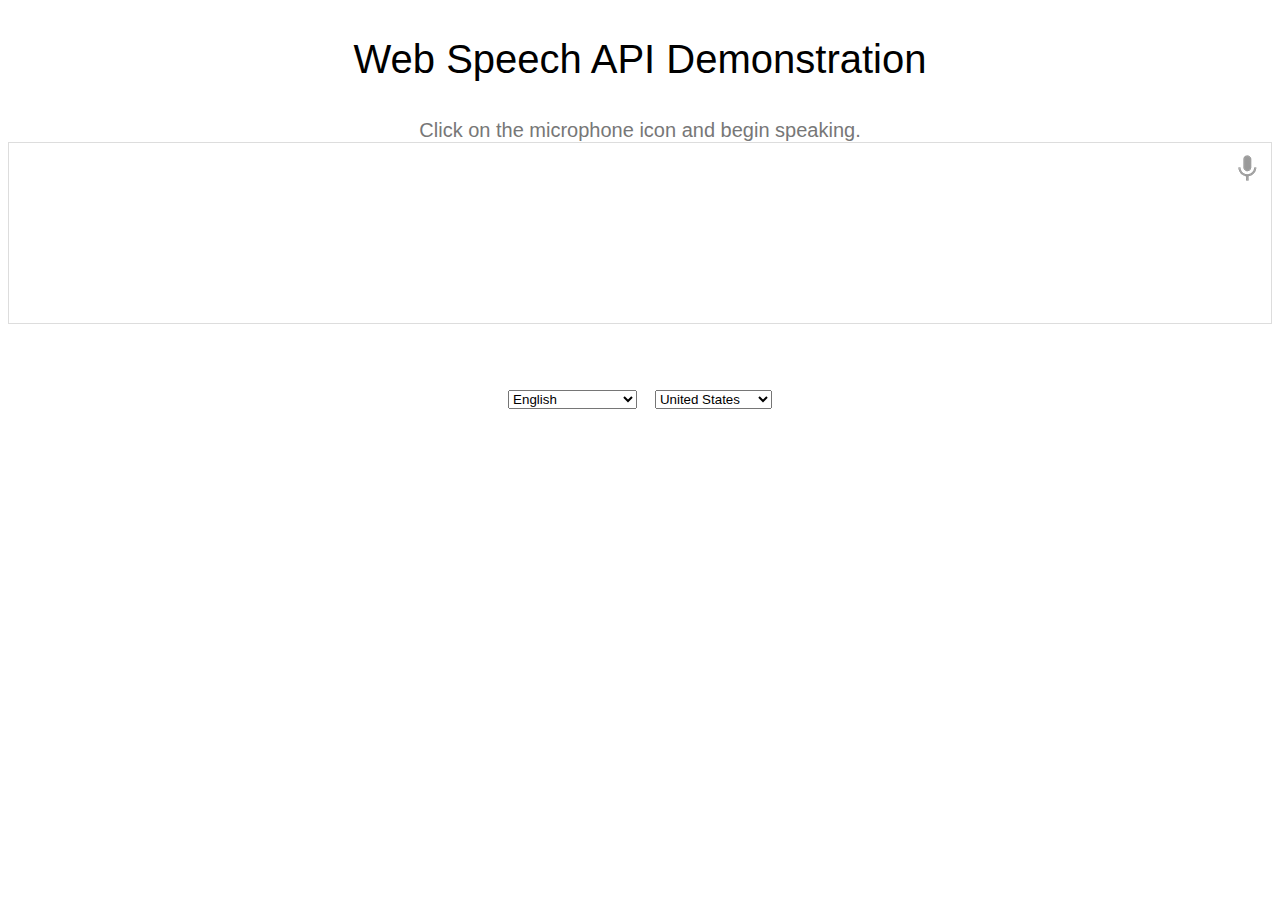
==== speech/index.html @ b80fedc1 "speech demo" ====
<!DOCTYPE html>
<meta charset="utf-8">
<title>Web Speech API Demo</title>
<style>
  * {
    font-family: Verdana, Arial, sans-serif;
  }
  a:link {
    color:#000;
    text-decoration: none;
  }
  a:visited {
    color:#000;
  }
  a:hover {
    color:#33F;
  }
  .button {
    background: -webkit-linear-gradient(top,#008dfd 0,#0370ea 100%);
    border: 1px solid #076bd2;
    border-radius: 3px;
    color: #fff;
    display: none;
    font-size: 13px;
    font-weight: bold;
    line-height: 1.3;
    padding: 8px 25px;
    text-align: center;
    text-shadow: 1px 1px 1px #076bd2;
    letter-spacing: normal;
  }
  .center {
    padding: 10px;
    text-align: center;
  }
  .final {
    color: black;
    padding-right: 3px; 
  }
  .interim {
    color: gray;
  }
  .info {
    font-size: 14px;
    text-align: center;
    color: #777;
    display: none;
  }
  .right {
    float: right;
  }
  .sidebyside {
    display: inline-block;
    width: 45%;
    min-height: 40px;
    text-align: left;
    vertical-align: top;
  }
  #headline {
    font-size: 40px;
    font-weight: 300;
  }
  #info {
    font-size: 20px;
    text-align: center;
    color: #777;
    visibility: hidden;
  }
  #results {
    font-size: 14px;
    font-weight: bold;
    border: 1px solid #ddd;
    padding: 15px;
    text-align: left;
    min-height: 150px;
  }
  #start_button {
    border: 0;
    background-color:transparent;
    padding: 0;
  }
</style>
<h1 class="center" id="headline">
  <a href="http://dvcs.w3.org/hg/speech-api/raw-file/tip/speechapi.html">
    Web Speech API</a> Demonstration</h1>
<div id="info">
  <p id="info_start">Click on the microphone icon and begin speaking.</p>
  <p id="info_speak_now">Speak now.</p>
  <p id="info_no_speech">No speech was detected. You may need to adjust your
    <a href="//support.google.com/chrome/bin/answer.py?hl=en&amp;answer=1407892">
      microphone settings</a>.</p>
  <p id="info_no_microphone" style="display:none">
    No microphone was found. Ensure that a microphone is installed and that
    <a href="//support.google.com/chrome/bin/answer.py?hl=en&amp;answer=1407892">
    microphone settings</a> are configured correctly.</p>
  <p id="info_allow">Click the "Allow" button above to enable your microphone.</p>
  <p id="info_denied">Permission to use microphone was denied.</p>
  <p id="info_blocked">Permission to use microphone is blocked. To change,
    go to chrome://settings/contentExceptions#media-stream</p>
  <p id="info_upgrade">Web Speech API is not supported by this browser.
     Upgrade to <a href="//www.google.com/chrome">Chrome</a>
     version 25 or later.</p>
</div>
<div class="right">
  <button id="start_button" onclick="startButton(event)">
    <img id="start_img" src="mic.gif" alt="Start"></button>
</div>
<div id="results">
  <span id="final_span" class="final"></span>
  <span id="interim_span" class="interim"></span>
  <p>
</div>
<div class="center">
  <div class="sidebyside" style="text-align:right">
    <button id="copy_button" class="button" onclick="copyButton()">
      Copy and Paste</button>
    <div id="copy_info" class="info">
      Press Control-C to copy text.<br>(Command-C on Mac.)
    </div>
  </div>
  <div class="sidebyside">
    <button id="email_button" class="button" onclick="emailButton()">
      Create Email</button>
    <div id="email_info" class="info">
      Text sent to default email application.<br>
      (See chrome://settings/handlers to change.)
    </div>
  </div>
  <p>
  <div id="div_language">
    <select id="select_language" onchange="updateCountry()"></select>
    &nbsp;&nbsp;
    <select id="select_dialect"></select>
  </div>
</div>
<script>
var langs =
[['Afrikaans',       ['af-ZA']],
 ['Bahasa Indonesia',['id-ID']],
 ['Bahasa Melayu',   ['ms-MY']],
 ['Català',          ['ca-ES']],
 ['Čeština',         ['cs-CZ']],
 ['Deutsch',         ['de-DE']],
 ['English',         ['en-AU', 'Australia'],
                     ['en-CA', 'Canada'],
                     ['en-IN', 'India'],
                     ['en-NZ', 'New Zealand'],
                     ['en-ZA', 'South Africa'],
                     ['en-GB', 'United Kingdom'],
                     ['en-US', 'United States']],
 ['Español',         ['es-AR', 'Argentina'],
                     ['es-BO', 'Bolivia'],
                     ['es-CL', 'Chile'],
                     ['es-CO', 'Colombia'],
                     ['es-CR', 'Costa Rica'],
                     ['es-EC', 'Ecuador'],
                     ['es-SV', 'El Salvador'],
                     ['es-ES', 'España'],
                     ['es-US', 'Estados Unidos'],
                     ['es-GT', 'Guatemala'],
                     ['es-HN', 'Honduras'],
                     ['es-MX', 'México'],
                     ['es-NI', 'Nicaragua'],
                     ['es-PA', 'Panamá'],
                     ['es-PY', 'Paraguay'],
                     ['es-PE', 'Perú'],
                     ['es-PR', 'Puerto Rico'],
                     ['es-DO', 'República Dominicana'],
                     ['es-UY', 'Uruguay'],
                     ['es-VE', 'Venezuela']],
 ['Euskara',         ['eu-ES']],
 ['Français',        ['fr-FR']],
 ['Galego',          ['gl-ES']],
 ['Hrvatski',        ['hr_HR']],
 ['IsiZulu',         ['zu-ZA']],
 ['Íslenska',        ['is-IS']],
 ['Italiano',        ['it-IT', 'Italia'],
                     ['it-CH', 'Svizzera']],
 ['Magyar',          ['hu-HU']],
 ['Nederlands',      ['nl-NL']],
 ['Norsk bokmål',    ['nb-NO']],
 ['Polski',          ['pl-PL']],
 ['Português',       ['pt-BR', 'Brasil'],
                     ['pt-PT', 'Portugal']],
 ['Română',          ['ro-RO']],
 ['Slovenčina',      ['sk-SK']],
 ['Suomi',           ['fi-FI']],
 ['Svenska',         ['sv-SE']],
 ['Türkçe',          ['tr-TR']],
 ['български',       ['bg-BG']],
 ['Pусский',         ['ru-RU']],
 ['Српски',          ['sr-RS']],
 ['한국어',            ['ko-KR']],
 ['中文',             ['cmn-Hans-CN', '普通话 (中国大陆)'],
                     ['cmn-Hans-HK', '普通话 (香港)'],
                     ['cmn-Hant-TW', '中文 (台灣)'],
                     ['yue-Hant-HK', '粵語 (香港)']],
 ['日本語',           ['ja-JP']],
 ['Lingua latīna',   ['la']]];

for (var i = 0; i < langs.length; i++) {
  select_language.options[i] = new Option(langs[i][0], i);
}
select_language.selectedIndex = 6;
updateCountry();
select_dialect.selectedIndex = 6;
showInfo('info_start');

function updateCountry() {
  for (var i = select_dialect.options.length - 1; i >= 0; i--) {
    select_dialect.remove(i);
  }
  var list = langs[select_language.selectedIndex];
  for (var i = 1; i < list.length; i++) {
    select_dialect.options.add(new Option(list[i][1], list[i][0]));
  }
  select_dialect.style.visibility = list[1].length == 1 ? 'hidden' : 'visible';
}

var create_email = false;
var final_transcript = '';
var recognizing = false;
var ignore_onend;
var start_timestamp;
if (!('webkitSpeechRecognition' in window)) {
  upgrade();
} else {
  start_button.style.display = 'inline-block';
  var recognition = new webkitSpeechRecognition();
  recognition.continuous = true;
  recognition.interimResults = true;

  recognition.onstart = function() {
    recognizing = true;
    showInfo('info_speak_now');
    start_img.src = 'mic-animate.gif';
  };

  recognition.onerror = function(event) {
    if (event.error == 'no-speech') {
      start_img.src = 'mic.gif';
      showInfo('info_no_speech');
      ignore_onend = true;
    }
    if (event.error == 'audio-capture') {
      start_img.src = 'mic.gif';
      showInfo('info_no_microphone');
      ignore_onend = true;
    }
    if (event.error == 'not-allowed') {
      if (event.timeStamp - start_timestamp < 100) {
        showInfo('info_blocked');
      } else {
        showInfo('info_denied');
      }
      ignore_onend = true;
    }
  };

  recognition.onend = function() {
    recognizing = false;
    if (ignore_onend) {
      return;
    }
    start_img.src = 'mic.gif';
    if (!final_transcript) {
      showInfo('info_start');
      return;
    }
    showInfo('');
    if (window.getSelection) {
      window.getSelection().removeAllRanges();
      var range = document.createRange();
      range.selectNode(document.getElementById('final_span'));
      window.getSelection().addRange(range);
    }
    if (create_email) {
      create_email = false;
      createEmail();
    }
  };

  recognition.onresult = function(event) {
    var interim_transcript = '';
    for (var i = event.resultIndex; i < event.results.length; ++i) {
      if (event.results[i].isFinal) {
        final_transcript += event.results[i][0].transcript;
      } else {
        interim_transcript += event.results[i][0].transcript;
      }
    }
    final_transcript = capitalize(final_transcript);
    final_span.innerHTML = linebreak(final_transcript);
    interim_span.innerHTML = linebreak(interim_transcript);
    if (final_transcript || interim_transcript) {
      showButtons('inline-block');
    }
  };
}

function upgrade() {
  start_button.style.visibility = 'hidden';
  showInfo('info_upgrade');
}

var two_line = /\n\n/g;
var one_line = /\n/g;
function linebreak(s) {
  return s.replace(two_line, '<p></p>').replace(one_line, '<br>');
}

var first_char = /\S/;
function capitalize(s) {
  return s.replace(first_char, function(m) { return m.toUpperCase(); });
}

function createEmail() {
  var n = final_transcript.indexOf('\n');
  if (n < 0 || n >= 80) {
    n = 40 + final_transcript.substring(40).indexOf(' ');
  }
  var subject = encodeURI(final_transcript.substring(0, n));
  var body = encodeURI(final_transcript.substring(n + 1));
  window.location.href = 'mailto:?subject=' + subject + '&body=' + body;
}

function copyButton() {
  if (recognizing) {
    recognizing = false;
    recognition.stop();
  }
  copy_button.style.display = 'none';
  copy_info.style.display = 'inline-block';
  showInfo('');
}

function emailButton() {
  if (recognizing) {
    create_email = true;
    recognizing = false;
    recognition.stop();
  } else {
    createEmail();
  }
  email_button.style.display = 'none';
  email_info.style.display = 'inline-block';
  showInfo('');
}

function startButton(event) {
  if (recognizing) {
    recognition.stop();
    return;
  }
  final_transcript = '';
  recognition.lang = select_dialect.value;
  recognition.start();
  ignore_onend = false;
  final_span.innerHTML = '';
  interim_span.innerHTML = '';
  start_img.src = 'mic-slash.gif';
  showInfo('info_allow');
  showButtons('none');
  start_timestamp = event.timeStamp;
}

function showInfo(s) {
  if (s) {
    for (var child = info.firstChild; child; child = child.nextSibling) {
      if (child.style) {
        child.style.display = child.id == s ? 'inline' : 'none';
      }
    }
    info.style.visibility = 'visible';
  } else {
    info.style.visibility = 'hidden';
  }
}

var current_style;
function showButtons(style) {
  if (style == current_style) {
    return;
  }
  current_style = style;
  copy_button.style.display = style;
  email_button.style.display = style;
  copy_info.style.display = 'none';
  email_info.style.display = 'none';
}
</script>
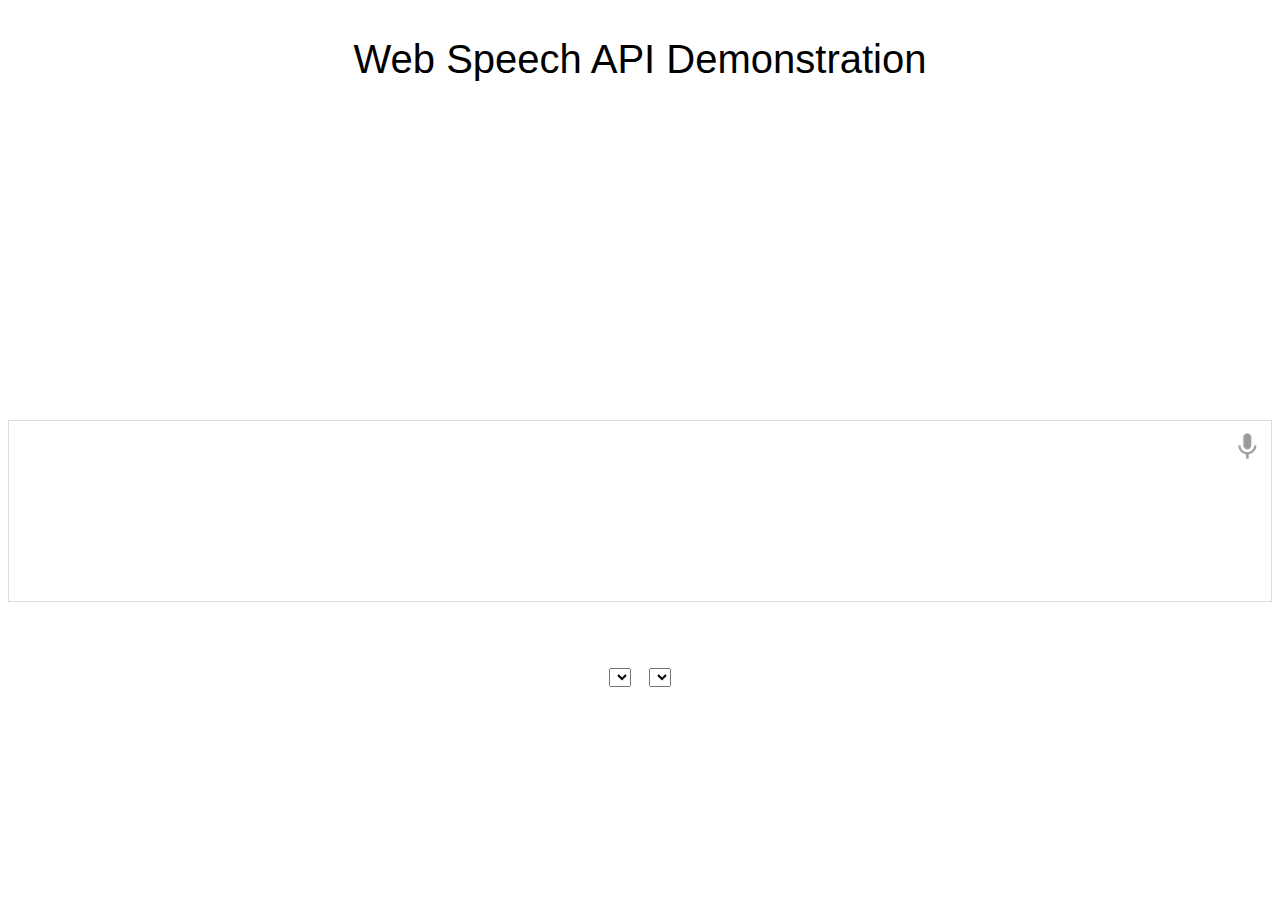
==== commit 7cd5934b: "split files" ====
--- a/speech/index.html
+++ b/speech/index.html
@@ -1,85 +1,8 @@
 <!DOCTYPE html>
 <meta charset="utf-8">
 <title>Web Speech API Demo</title>
-<style>
-  * {
-    font-family: Verdana, Arial, sans-serif;
-  }
-  a:link {
-    color:#000;
-    text-decoration: none;
-  }
-  a:visited {
-    color:#000;
-  }
-  a:hover {
-    color:#33F;
-  }
-  .button {
-    background: -webkit-linear-gradient(top,#008dfd 0,#0370ea 100%);
-    border: 1px solid #076bd2;
-    border-radius: 3px;
-    color: #fff;
-    display: none;
-    font-size: 13px;
-    font-weight: bold;
-    line-height: 1.3;
-    padding: 8px 25px;
-    text-align: center;
-    text-shadow: 1px 1px 1px #076bd2;
-    letter-spacing: normal;
-  }
-  .center {
-    padding: 10px;
-    text-align: center;
-  }
-  .final {
-    color: black;
-    padding-right: 3px; 
-  }
-  .interim {
-    color: gray;
-  }
-  .info {
-    font-size: 14px;
-    text-align: center;
-    color: #777;
-    display: none;
-  }
-  .right {
-    float: right;
-  }
-  .sidebyside {
-    display: inline-block;
-    width: 45%;
-    min-height: 40px;
-    text-align: left;
-    vertical-align: top;
-  }
-  #headline {
-    font-size: 40px;
-    font-weight: 300;
-  }
-  #info {
-    font-size: 20px;
-    text-align: center;
-    color: #777;
-    visibility: hidden;
-  }
-  #results {
-    font-size: 14px;
-    font-weight: bold;
-    border: 1px solid #ddd;
-    padding: 15px;
-    text-align: left;
-    min-height: 150px;
-  }
-  #start_button {
-    border: 0;
-    background-color:transparent;
-    padding: 0;
-  }
-</style>
+<script src="index.js"></script>
+<link rel="stylesheet" type="text/css" href="index.css">
 <h1 class="center" id="headline">
   <a href="http://dvcs.w3.org/hg/speech-api/raw-file/tip/speechapi.html">
     Web Speech API</a> Demonstration</h1>
@@ -132,260 +55,4 @@
     &nbsp;&nbsp;
     <select id="select_dialect"></select>
   </div>
-</div>
-<script>
-var langs =
-[['Afrikaans',       ['af-ZA']],
- ['Bahasa Indonesia',['id-ID']],
- ['Bahasa Melayu',   ['ms-MY']],
- ['Català',          ['ca-ES']],
- ['Čeština',         ['cs-CZ']],
- ['Deutsch',         ['de-DE']],
- ['English',         ['en-AU', 'Australia'],
-                     ['en-CA', 'Canada'],
-                     ['en-IN', 'India'],
-                     ['en-NZ', 'New Zealand'],
-                     ['en-ZA', 'South Africa'],
-                     ['en-GB', 'United Kingdom'],
-                     ['en-US', 'United States']],
- ['Español',         ['es-AR', 'Argentina'],
-                     ['es-BO', 'Bolivia'],
-                     ['es-CL', 'Chile'],
-                     ['es-CO', 'Colombia'],
-                     ['es-CR', 'Costa Rica'],
-                     ['es-EC', 'Ecuador'],
-                     ['es-SV', 'El Salvador'],
-                     ['es-ES', 'España'],
-                     ['es-US', 'Estados Unidos'],
-                     ['es-GT', 'Guatemala'],
-                     ['es-HN', 'Honduras'],
-                     ['es-MX', 'México'],
-                     ['es-NI', 'Nicaragua'],
-                     ['es-PA', 'Panamá'],
-                     ['es-PY', 'Paraguay'],
-                     ['es-PE', 'Perú'],
-                     ['es-PR', 'Puerto Rico'],
-                     ['es-DO', 'República Dominicana'],
-                     ['es-UY', 'Uruguay'],
-                     ['es-VE', 'Venezuela']],
- ['Euskara',         ['eu-ES']],
- ['Français',        ['fr-FR']],
- ['Galego',          ['gl-ES']],
- ['Hrvatski',        ['hr_HR']],
- ['IsiZulu',         ['zu-ZA']],
- ['Íslenska',        ['is-IS']],
- ['Italiano',        ['it-IT', 'Italia'],
-                     ['it-CH', 'Svizzera']],
- ['Magyar',          ['hu-HU']],
- ['Nederlands',      ['nl-NL']],
- ['Norsk bokmål',    ['nb-NO']],
- ['Polski',          ['pl-PL']],
- ['Português',       ['pt-BR', 'Brasil'],
-                     ['pt-PT', 'Portugal']],
- ['Română',          ['ro-RO']],
- ['Slovenčina',      ['sk-SK']],
- ['Suomi',           ['fi-FI']],
- ['Svenska',         ['sv-SE']],
- ['Türkçe',          ['tr-TR']],
- ['български',       ['bg-BG']],
- ['Pусский',         ['ru-RU']],
- ['Српски',          ['sr-RS']],
- ['한국어',            ['ko-KR']],
- ['中文',             ['cmn-Hans-CN', '普通话 (中国大陆)'],
-                     ['cmn-Hans-HK', '普通话 (香港)'],
-                     ['cmn-Hant-TW', '中文 (台灣)'],
-                     ['yue-Hant-HK', '粵語 (香港)']],
- ['日本語',           ['ja-JP']],
- ['Lingua latīna',   ['la']]];
-
-for (var i = 0; i < langs.length; i++) {
-  select_language.options[i] = new Option(langs[i][0], i);
-}
-select_language.selectedIndex = 6;
-updateCountry();
-select_dialect.selectedIndex = 6;
-showInfo('info_start');
-
-function updateCountry() {
-  for (var i = select_dialect.options.length - 1; i >= 0; i--) {
-    select_dialect.remove(i);
-  }
-  var list = langs[select_language.selectedIndex];
-  for (var i = 1; i < list.length; i++) {
-    select_dialect.options.add(new Option(list[i][1], list[i][0]));
-  }
-  select_dialect.style.visibility = list[1].length == 1 ? 'hidden' : 'visible';
-}
-
-var create_email = false;
-var final_transcript = '';
-var recognizing = false;
-var ignore_onend;
-var start_timestamp;
-if (!('webkitSpeechRecognition' in window)) {
-  upgrade();
-} else {
-  start_button.style.display = 'inline-block';
-  var recognition = new webkitSpeechRecognition();
-  recognition.continuous = true;
-  recognition.interimResults = true;
-
-  recognition.onstart = function() {
-    recognizing = true;
-    showInfo('info_speak_now');
-    start_img.src = 'mic-animate.gif';
-  };
-
-  recognition.onerror = function(event) {
-    if (event.error == 'no-speech') {
-      start_img.src = 'mic.gif';
-      showInfo('info_no_speech');
-      ignore_onend = true;
-    }
-    if (event.error == 'audio-capture') {
-      start_img.src = 'mic.gif';
-      showInfo('info_no_microphone');
-      ignore_onend = true;
-    }
-    if (event.error == 'not-allowed') {
-      if (event.timeStamp - start_timestamp < 100) {
-        showInfo('info_blocked');
-      } else {
-        showInfo('info_denied');
-      }
-      ignore_onend = true;
-    }
-  };
-
-  recognition.onend = function() {
-    recognizing = false;
-    if (ignore_onend) {
-      return;
-    }
-    start_img.src = 'mic.gif';
-    if (!final_transcript) {
-      showInfo('info_start');
-      return;
-    }
-    showInfo('');
-    if (window.getSelection) {
-      window.getSelection().removeAllRanges();
-      var range = document.createRange();
-      range.selectNode(document.getElementById('final_span'));
-      window.getSelection().addRange(range);
-    }
-    if (create_email) {
-      create_email = false;
-      createEmail();
-    }
-  };
-
-  recognition.onresult = function(event) {
-    var interim_transcript = '';
-    for (var i = event.resultIndex; i < event.results.length; ++i) {
-      if (event.results[i].isFinal) {
-        final_transcript += event.results[i][0].transcript;
-      } else {
-        interim_transcript += event.results[i][0].transcript;
-      }
-    }
-    final_transcript = capitalize(final_transcript);
-    final_span.innerHTML = linebreak(final_transcript);
-    interim_span.innerHTML = linebreak(interim_transcript);
-    if (final_transcript || interim_transcript) {
-      showButtons('inline-block');
-    }
-  };
-}
-
-function upgrade() {
-  start_button.style.visibility = 'hidden';
-  showInfo('info_upgrade');
-}
-
-var two_line = /\n\n/g;
-var one_line = /\n/g;
-function linebreak(s) {
-  return s.replace(two_line, '<p></p>').replace(one_line, '<br>');
-}
-
-var first_char = /\S/;
-function capitalize(s) {
-  return s.replace(first_char, function(m) { return m.toUpperCase(); });
-}
-
-function createEmail() {
-  var n = final_transcript.indexOf('\n');
-  if (n < 0 || n >= 80) {
-    n = 40 + final_transcript.substring(40).indexOf(' ');
-  }
-  var subject = encodeURI(final_transcript.substring(0, n));
-  var body = encodeURI(final_transcript.substring(n + 1));
-  window.location.href = 'mailto:?subject=' + subject + '&body=' + body;
-}
-
-function copyButton() {
-  if (recognizing) {
-    recognizing = false;
-    recognition.stop();
-  }
-  copy_button.style.display = 'none';
-  copy_info.style.display = 'inline-block';
-  showInfo('');
-}
-
-function emailButton() {
-  if (recognizing) {
-    create_email = true;
-    recognizing = false;
-    recognition.stop();
-  } else {
-    createEmail();
-  }
-  email_button.style.display = 'none';
-  email_info.style.display = 'inline-block';
-  showInfo('');
-}
-
-function startButton(event) {
-  if (recognizing) {
-    recognition.stop();
-    return;
-  }
-  final_transcript = '';
-  recognition.lang = select_dialect.value;
-  recognition.start();
-  ignore_onend = false;
-  final_span.innerHTML = '';
-  interim_span.innerHTML = '';
-  start_img.src = 'mic-slash.gif';
-  showInfo('info_allow');
-  showButtons('none');
-  start_timestamp = event.timeStamp;
-}
-
-function showInfo(s) {
-  if (s) {
-    for (var child = info.firstChild; child; child = child.nextSibling) {
-      if (child.style) {
-        child.style.display = child.id == s ? 'inline' : 'none';
-      }
-    }
-    info.style.visibility = 'visible';
-  } else {
-    info.style.visibility = 'hidden';
-  }
-}
-
-var current_style;
-function showButtons(style) {
-  if (style == current_style) {
-    return;
-  }
-  current_style = style;
-  copy_button.style.display = style;
-  email_button.style.display = style;
-  copy_info.style.display = 'none';
-  email_info.style.display = 'none';
-}
-</script>+</div>--- a/speech/index.css
+++ b/speech/index.css
@@ -0,0 +1,77 @@
+* {
+    font-family: Verdana, Arial, sans-serif;
+  }
+  a:link {
+    color:#000;
+    text-decoration: none;
+  }
+  a:visited {
+    color:#000;
+  }
+  a:hover {
+    color:#33F;
+  }
+  .button {
+    background: -webkit-linear-gradient(top,#008dfd 0,#0370ea 100%);
+    border: 1px solid #076bd2;
+    border-radius: 3px;
+    color: #fff;
+    display: none;
+    font-size: 13px;
+    font-weight: bold;
+    line-height: 1.3;
+    padding: 8px 25px;
+    text-align: center;
+    text-shadow: 1px 1px 1px #076bd2;
+    letter-spacing: normal;
+  }
+  .center {
+    padding: 10px;
+    text-align: center;
+  }
+  .final {
+    color: black;
+    padding-right: 3px; 
+  }
+  .interim {
+    color: gray;
+  }
+  .info {
+    font-size: 14px;
+    text-align: center;
+    color: #777;
+    display: none;
+  }
+  .right {
+    float: right;
+  }
+  .sidebyside {
+    display: inline-block;
+    width: 45%;
+    min-height: 40px;
+    text-align: left;
+    vertical-align: top;
+  }
+  #headline {
+    font-size: 40px;
+    font-weight: 300;
+  }
+  #info {
+    font-size: 20px;
+    text-align: center;
+    color: #777;
+    visibility: hidden;
+  }
+  #results {
+    font-size: 14px;
+    font-weight: bold;
+    border: 1px solid #ddd;
+    padding: 15px;
+    text-align: left;
+    min-height: 150px;
+  }
+  #start_button {
+    border: 0;
+    background-color:transparent;
+    padding: 0;
+  }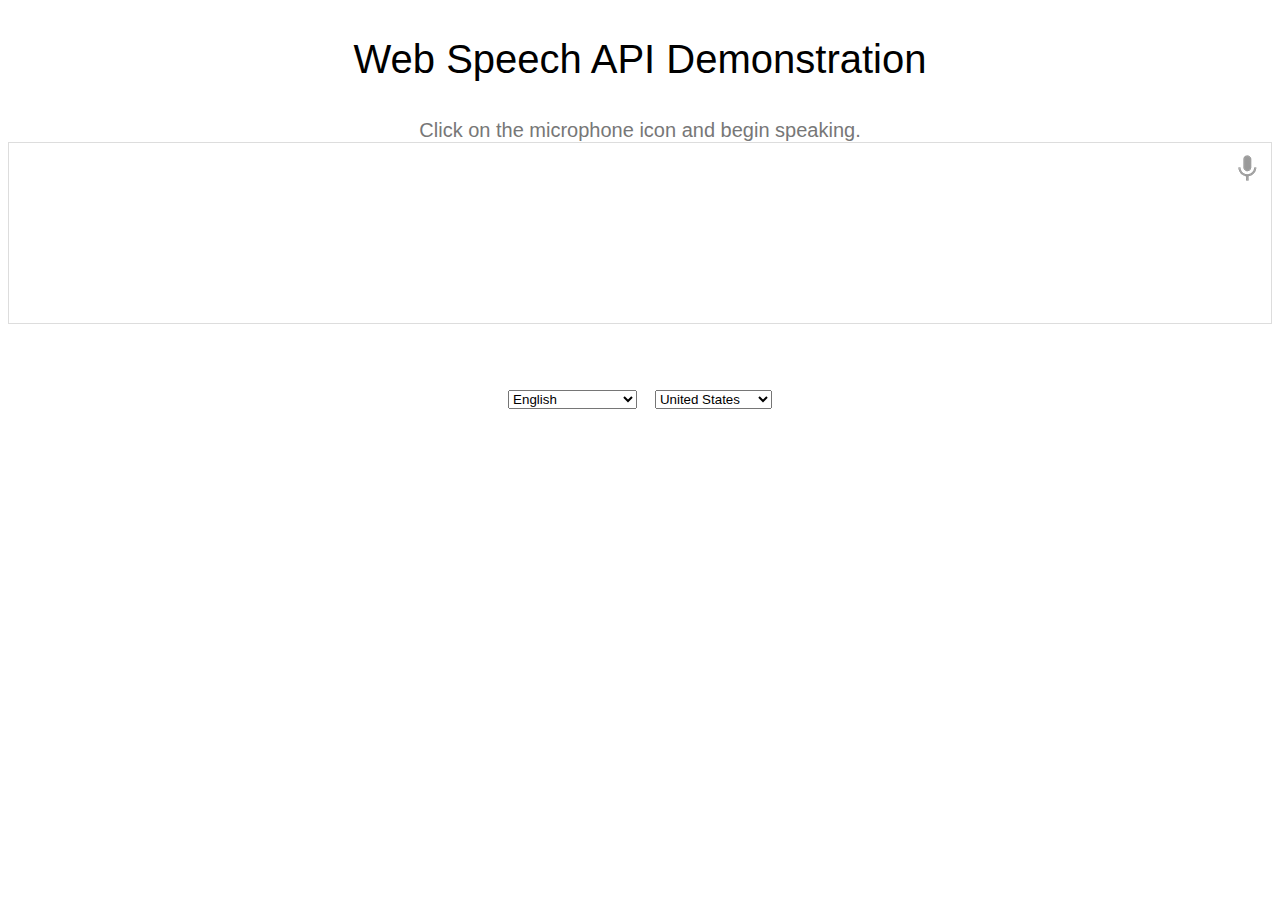
==== commit af319ce0: "put script after body" ====
--- a/speech/index.html
+++ b/speech/index.html
@@ -1,7 +1,6 @@
 <!DOCTYPE html>
 <meta charset="utf-8">
 <title>Web Speech API Demo</title>
-<script src="index.js"></script>
 <link rel="stylesheet" type="text/css" href="index.css">
 <h1 class="center" id="headline">
   <a href="http://dvcs.w3.org/hg/speech-api/raw-file/tip/speechapi.html">
@@ -55,4 +54,5 @@
     &nbsp;&nbsp;
     <select id="select_dialect"></select>
   </div>
-</div>+</div>
+<script src="index.js"></script>